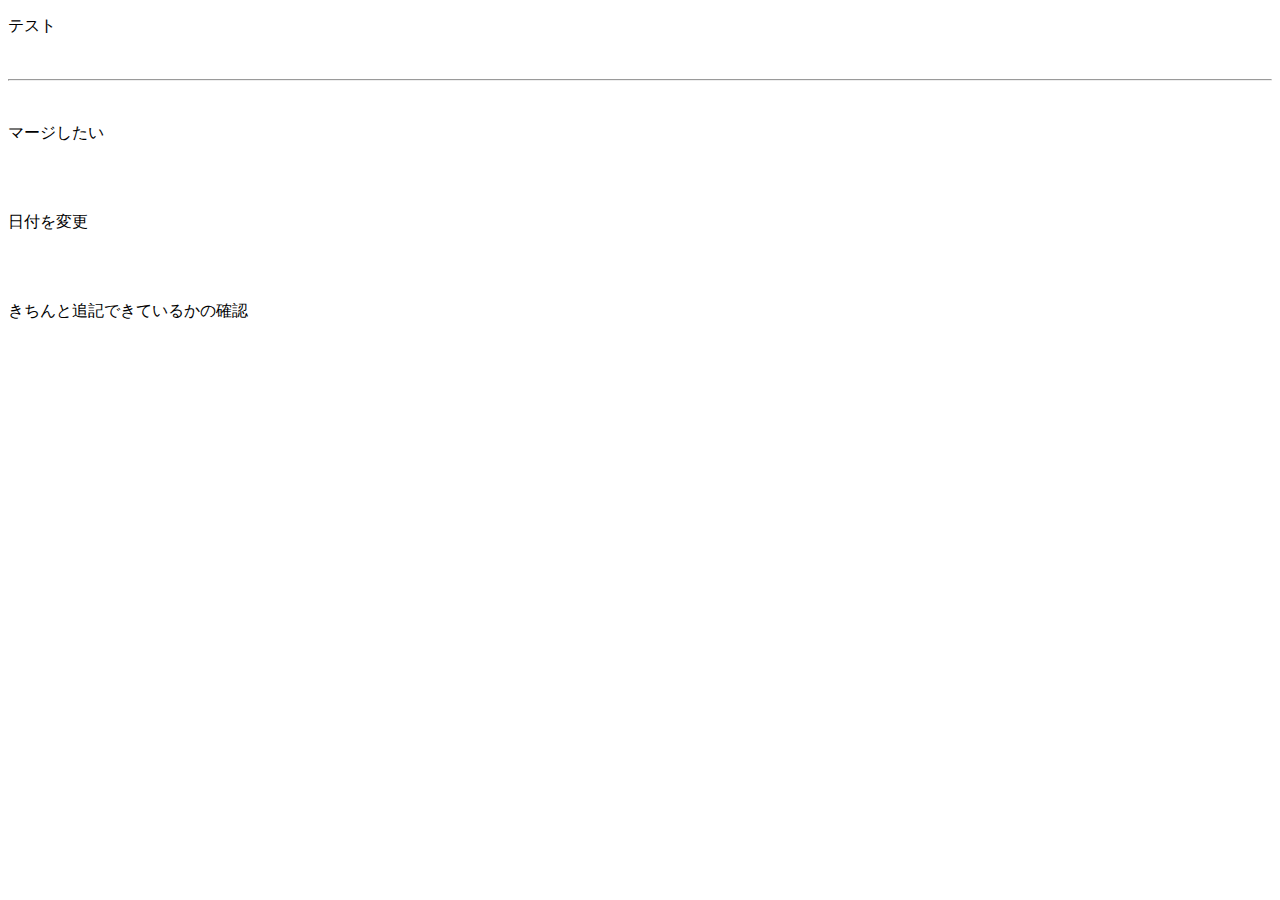
==== design/index.html @ e1fddd53 "refs #12　テストの下に下線を引た" ====
<!doctype html>
<html>
<head>
<meta charset="utf-8">
<title>Gitの練習</title>
</head>

<body>
<p>テスト</p> 
<br>
<hr> 
<br>
<p>マージしたい</p>
<br>
<br>
<p>日付を変更</p>
<br>
<br>
<p>きちんと追記できているかの確認</p>
</body>
</html>
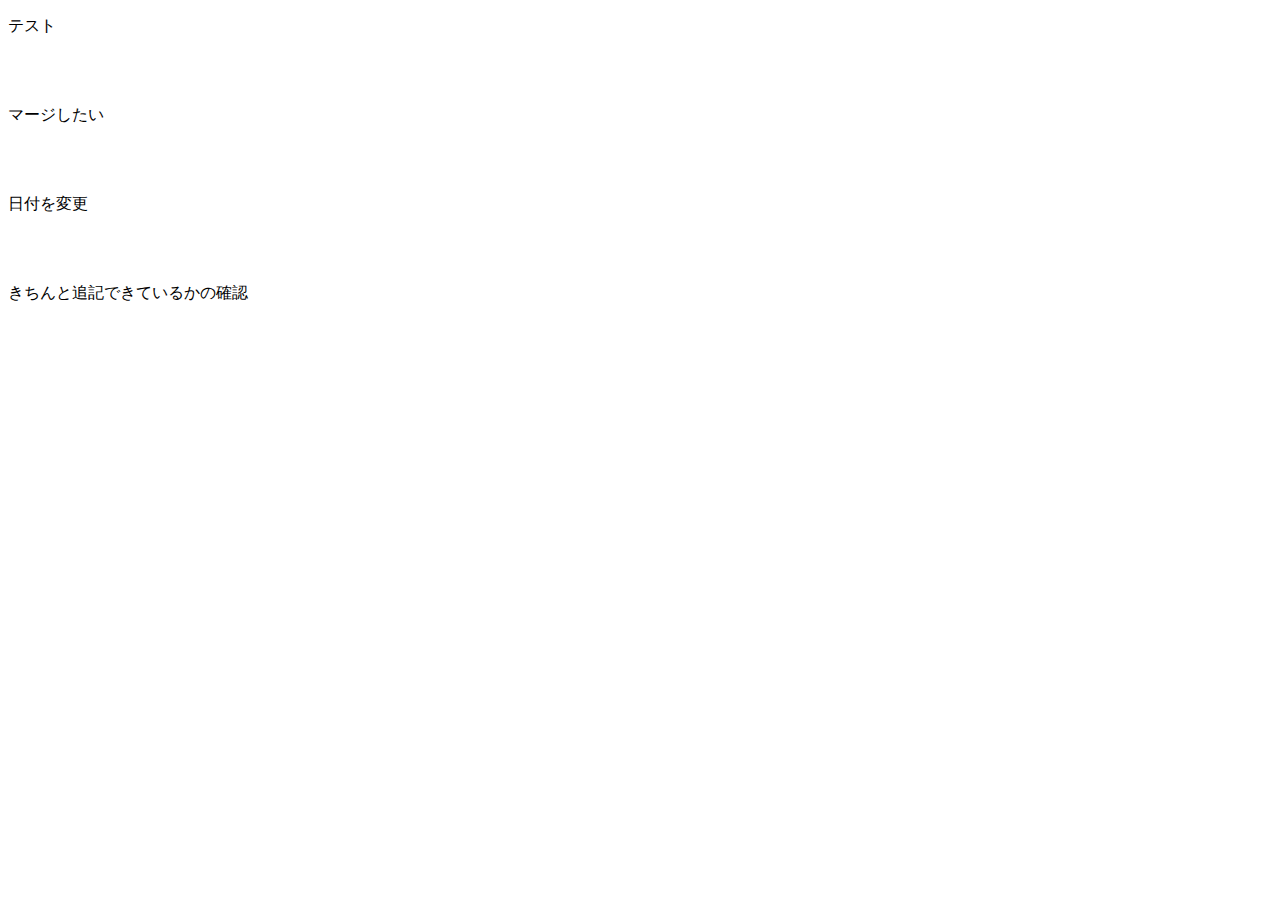
==== commit f42feceb: "Revert "[WIP]0506"" ====
--- a/design/index.html
+++ b/design/index.html
@@ -6,9 +6,8 @@
 </head>
 
 <body>
-<p>テスト</p> 
+<p>テスト</p>
 <br>
-<hr> 
 <br>
 <p>マージしたい</p>
 <br>
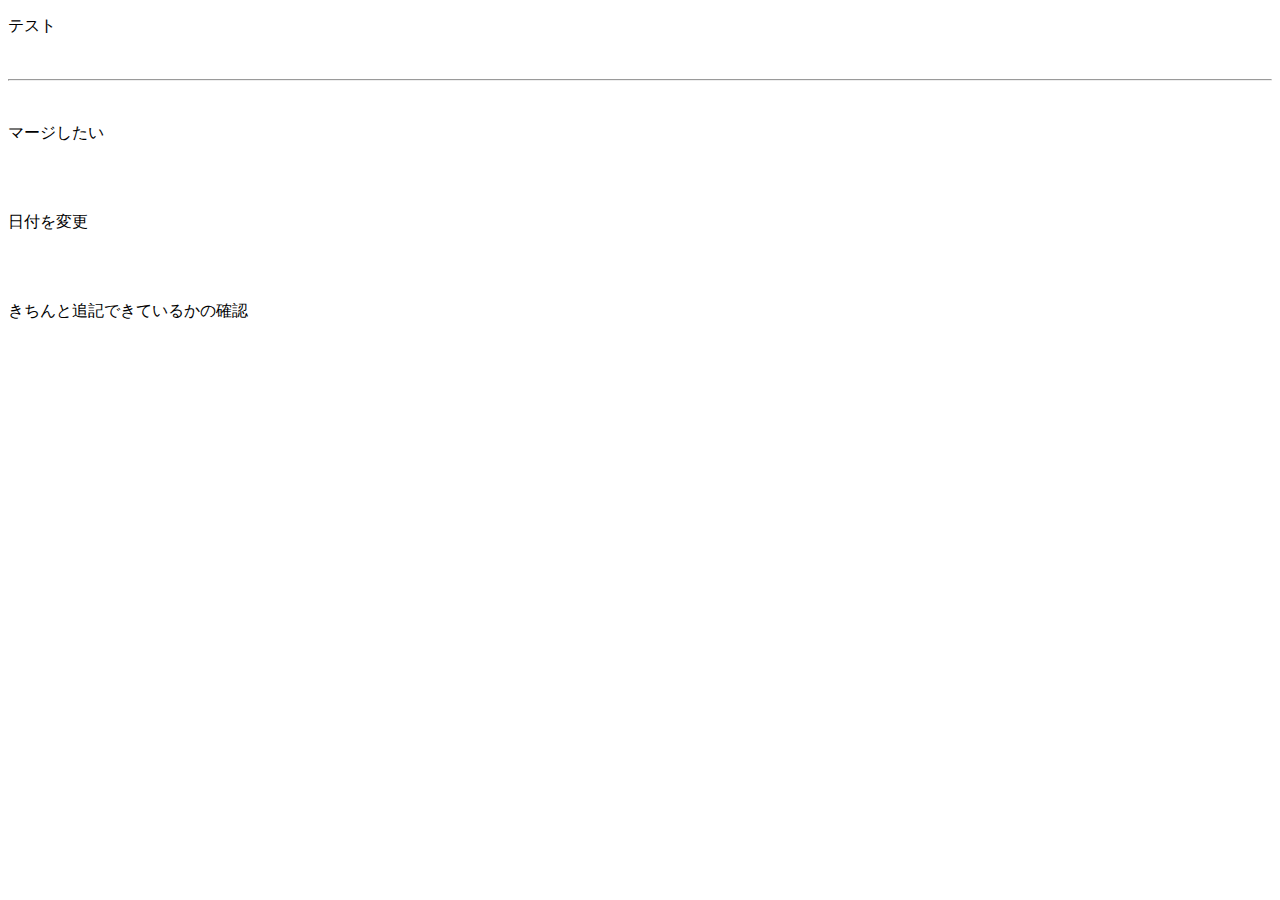
==== commit cf62d9e6: "Merge pull request #15 from matsuday147/0506a" ====
--- a/design/index.html
+++ b/design/index.html
@@ -6,8 +6,9 @@
 </head>
 
 <body>
-<p>テスト</p>
+<p>テスト</p> 
 <br>
+<hr> 
 <br>
 <p>マージしたい</p>
 <br>
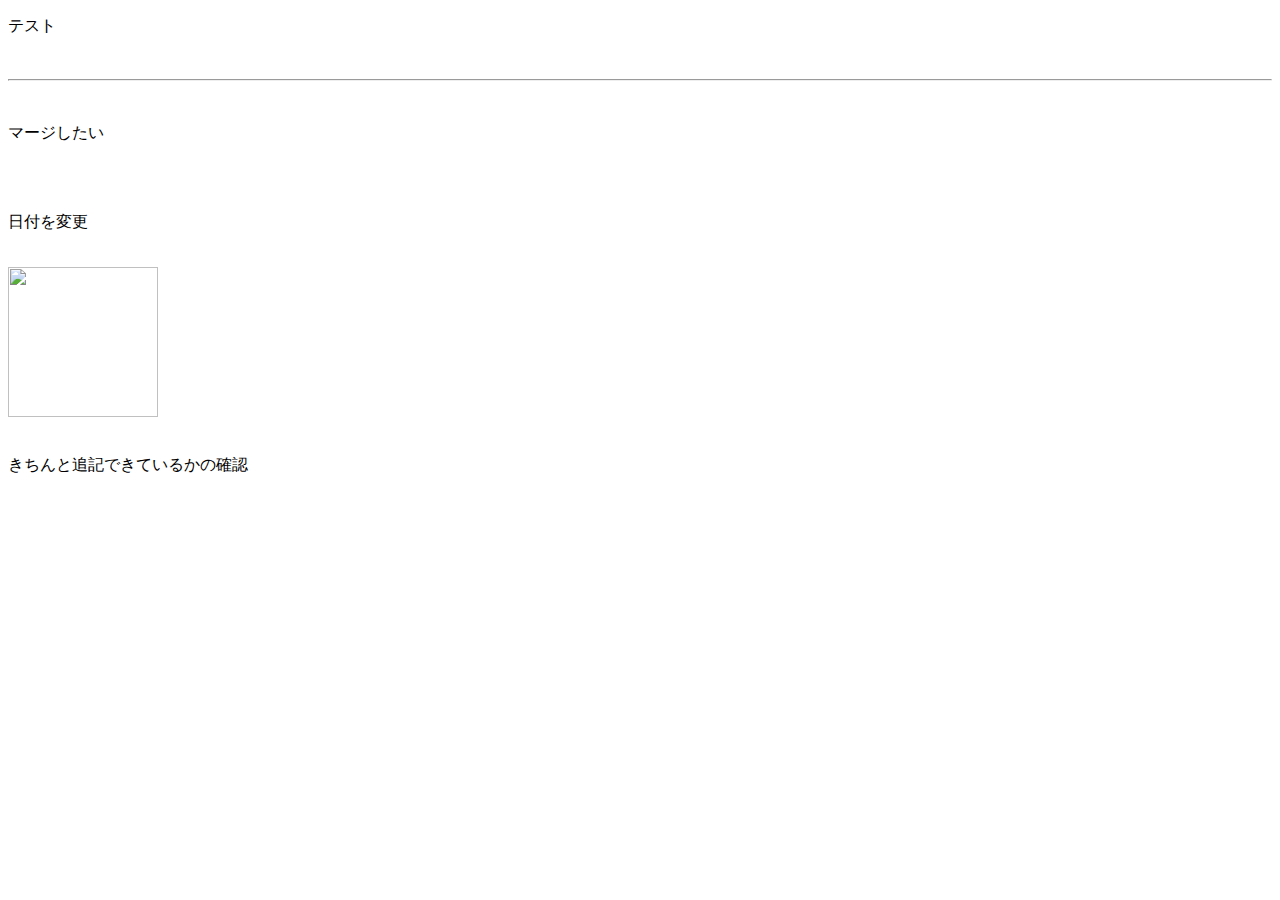
==== commit 0d977222: "refs #18　日付の下にイメージ画像を配置した。" ====
--- a/design/index.html
+++ b/design/index.html
@@ -15,6 +15,9 @@
 <br>
 <p>日付を変更</p>
 <br>
+<div>
+<img src="img/noimage.jpg" width="150" height="150" alt="">
+</div>
 <br>
 <p>きちんと追記できているかの確認</p>
 </body>
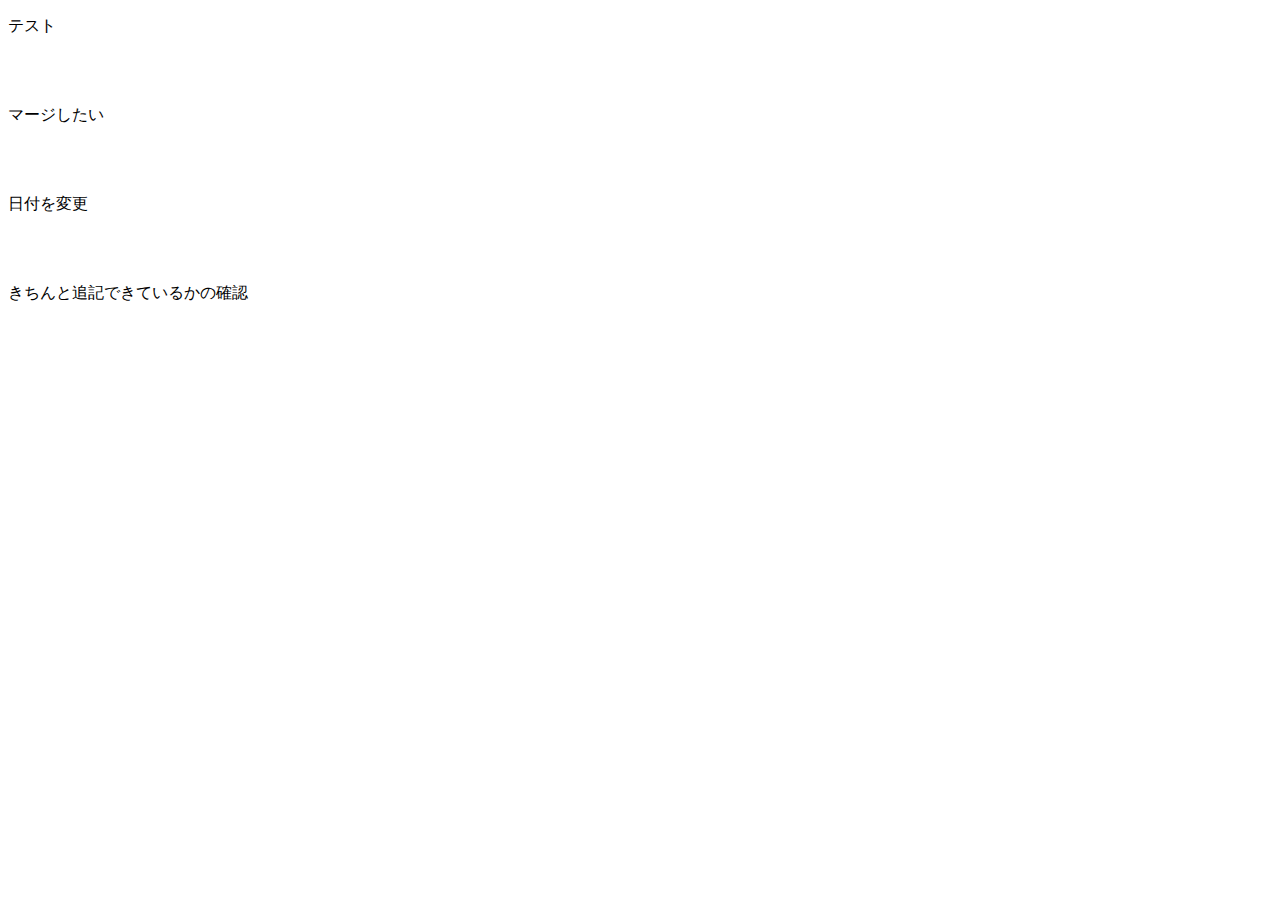
==== commit 6b731379: "Merge f42feceb7a3d6c43bf69a25508e9fb2efcd3f8dd into e8374a6626d8051682824dcc6fbf387af54e237c" ====
--- a/design/index.html
+++ b/design/index.html
@@ -6,18 +6,14 @@
 </head>
 
 <body>
-<p>テスト</p> 
+<p>テスト</p>
 <br>
-<hr> 
 <br>
 <p>マージしたい</p>
 <br>
 <br>
 <p>日付を変更</p>
 <br>
-<div>
-<img src="img/noimage.jpg" width="150" height="150" alt="">
-</div>
 <br>
 <p>きちんと追記できているかの確認</p>
 </body>
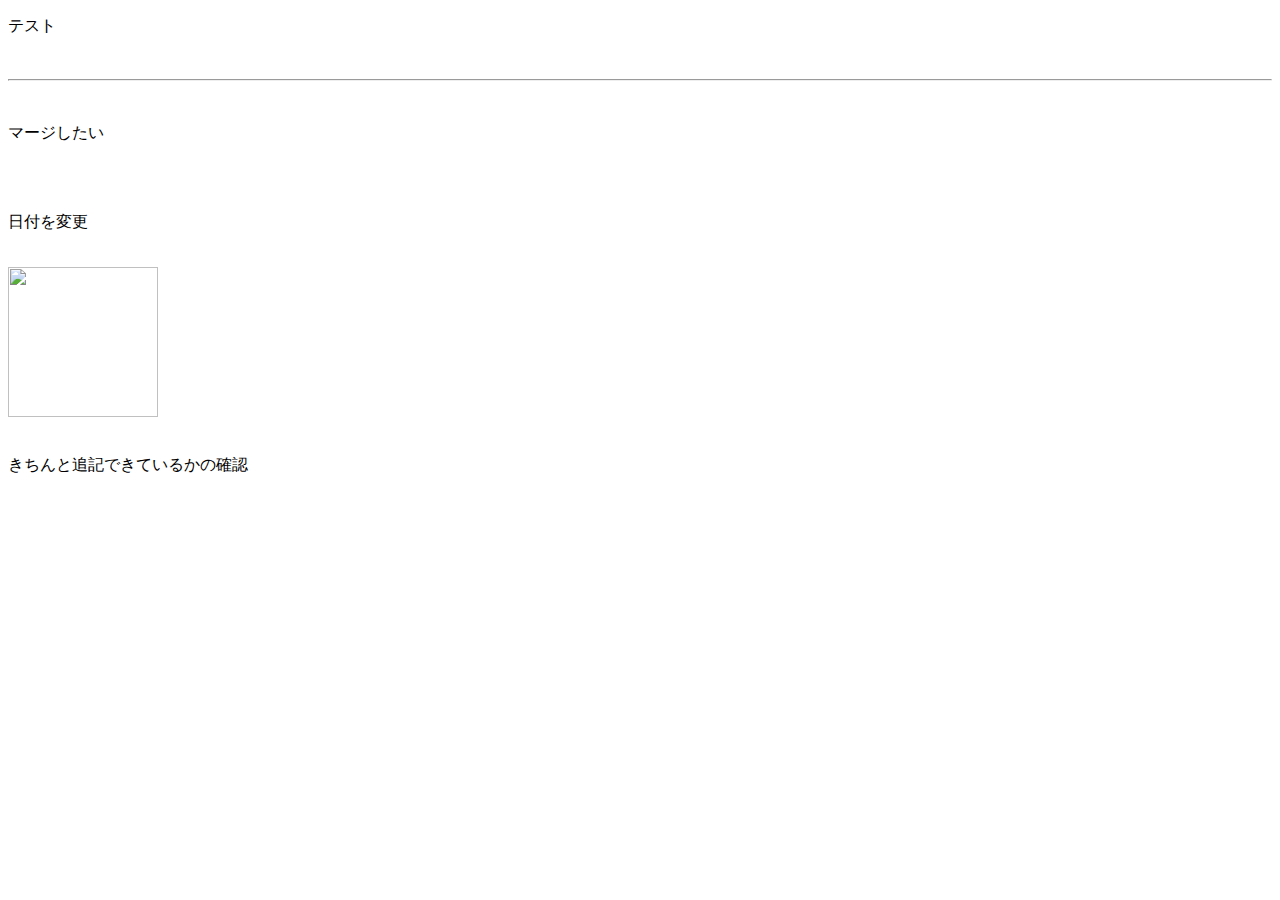
==== commit 3a78b21c: "refs #19　【修正】日付の下に画像を配置した。" ====
--- a/design/index.html
+++ b/design/index.html
@@ -6,15 +6,19 @@
 </head>
 
 <body>
-<p>テスト</p>
+<p>テスト</p> 
 <br>
+<hr> 
 <br>
 <p>マージしたい</p>
 <br>
 <br>
 <p>日付を変更</p>
 <br>
+<div>
+<img src="img/noimage.jpg" width="150" height="150" alt="">
+</div>
 <br>
 <p>きちんと追記できているかの確認</p>
 </body>
-</html>
+</html>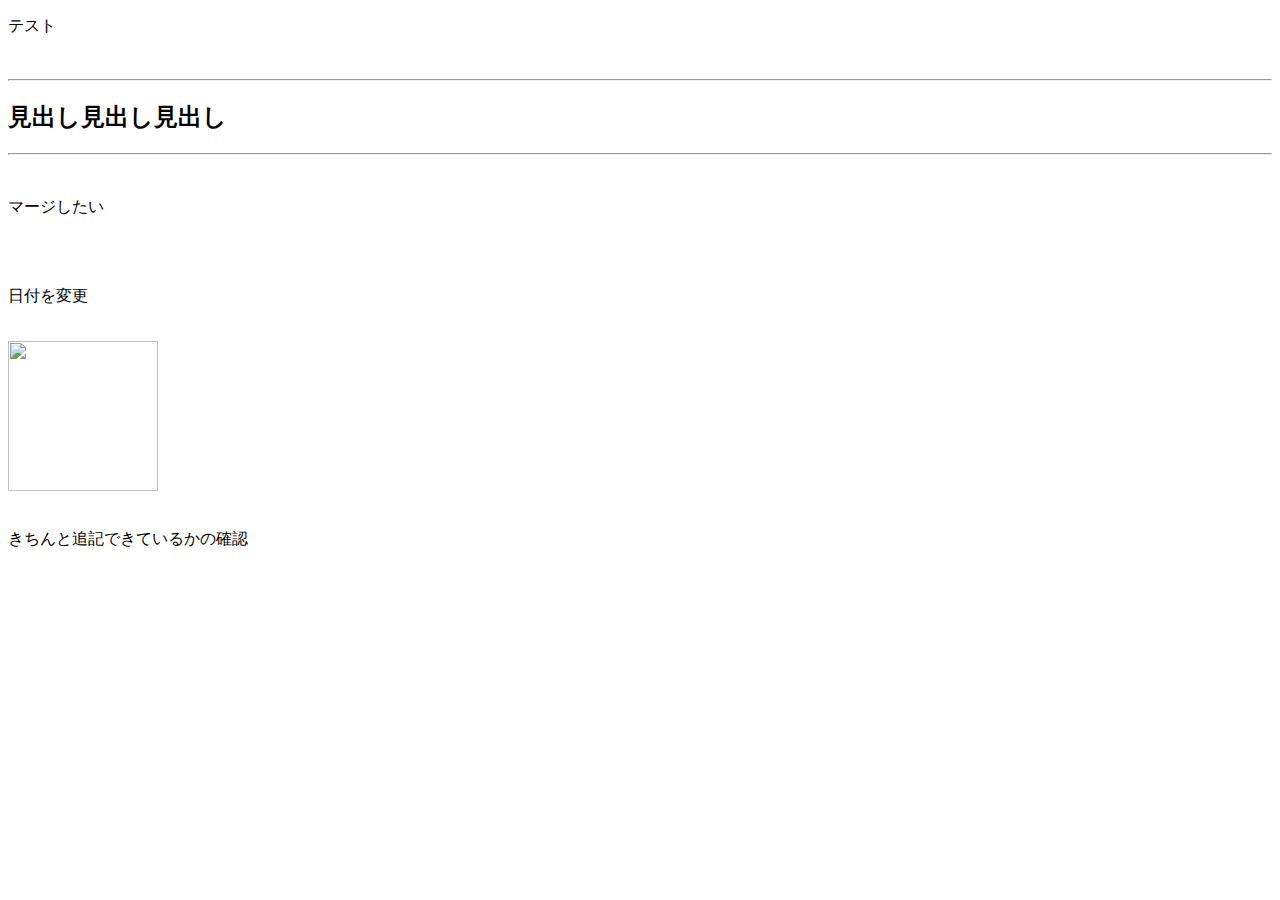
==== commit 556a3585: "refs #21　見出しを付けた。" ====
--- a/design/index.html
+++ b/design/index.html
@@ -8,6 +8,8 @@
 <body>
 <p>テスト</p> 
 <br>
+<hr> 
+<h2>見出し見出し見出し</h2> 
 <hr> 
 <br>
 <p>マージしたい</p>
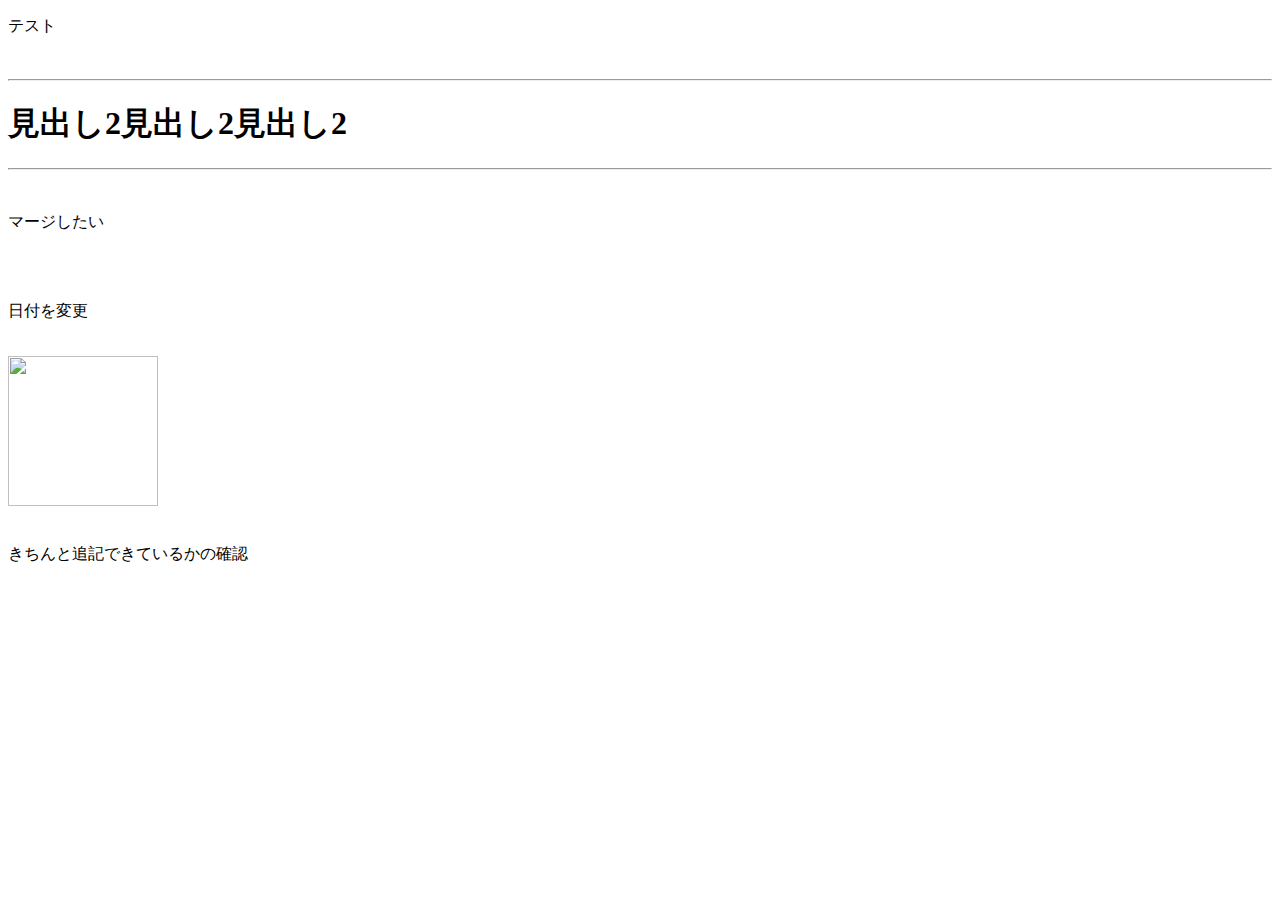
==== commit 825ddf83: "refs #22　見出しのパターン2" ====
--- a/design/index.html
+++ b/design/index.html
@@ -9,7 +9,7 @@
 <p>テスト</p> 
 <br>
 <hr> 
-<h2>見出し見出し見出し</h2> 
+<h1>見出し2見出し2見出し2</h1> 
 <hr> 
 <br>
 <p>マージしたい</p>
